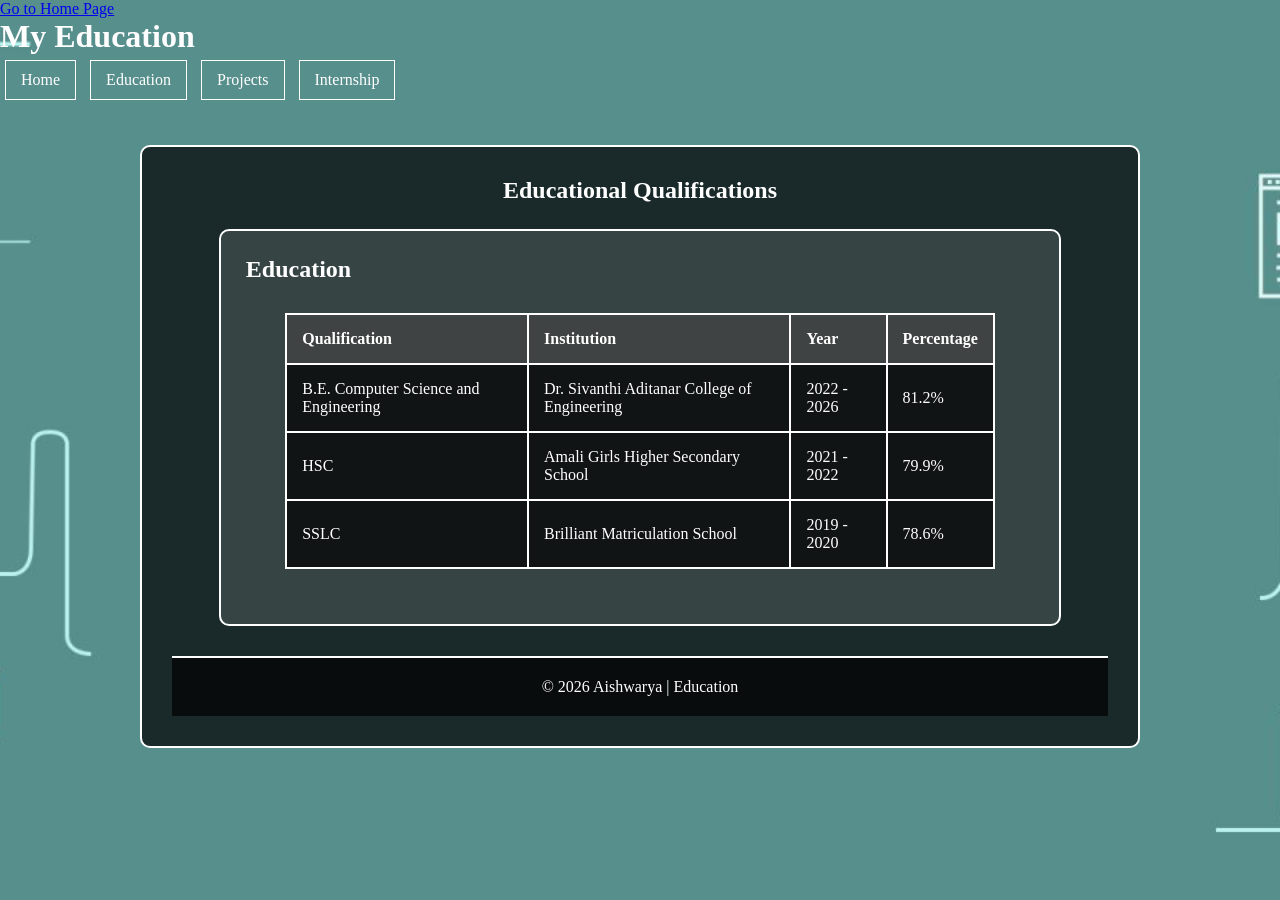
==== Background/BoxModel/education.html @ 3b181655 "portfolio" ====
<!DOCTYPE html>
<html>
    <head>
        <title>Education</title>
        <link rel="stylesheet" href="style.css">
    </head>

    <body>
        <div class="edu">
        <a href="index.html">Go to Home Page</a>

        <h1> My Education</h1>
          <nav>
            <a href="index.html">Home</a>
            <a href="education.html">Education</a>
            <a href="projects.html">Projects</a>
            <a href="internship.html">Internship</a>
        </nav>
        </div>
    <div class="container">

        <h2>Educational Qualifications</h2>


        <div class="card">

           <h2>Education</h2>

        <table>
            <tr>
                <th>Qualification</th>
                <th>Institution</th>
                <th>Year</th>
                <th>Percentage</th>
            </tr>

            <tr>
                <td>B.E. Computer Science and Engineering</td>
                <td>Dr. Sivanthi Aditanar College of Engineering</td>
                <td>2022 - 2026</td>
                <td>81.2%</td>
            </tr>

            <tr>
                <td>HSC</td>
                <td>Amali Girls Higher Secondary School</td>
                <td>2021 - 2022</td>
                <td>79.9%</td>
            </tr>

            <tr>
                <td>SSLC</td>
                <td>Brilliant Matriculation School</td>
                <td>2019 - 2020</td>
                <td>78.6%</td>
            </tr>
        </table>
    </div>


    <footer>
        <p>© 2026 Aishwarya | Education</p>
    </footer>

    </body>
</html>
---- Background/BoxModel/style.css ----
* {
    box-sizing: border-box;
    margin: 0;
    padding: 0;
}


body {
    background-image: url("index.png");
    background-size: cover;
    background-position: center;
    background-attachment: fixed;

    color: white;
    
}



 
header {
    text-align: center;
    padding: 25px;
    border-bottom: 2px solid white;
    background-color: rgba(0, 0, 0, 0.7);
}

header h1 {
    margin-bottom: 10px;
}

header p {
    margin-bottom: 15px;
}


nav a {
    display: inline-block;
    margin: 5px;
    padding: 10px 15px;
    border: 1px solid white;
    color: white;
    text-decoration: none;
}

nav a:hover {
    background-color: white;
    color: black;
}


.container {
    width: 80%;
    min-width: 300px;
    max-width: 1000px;

    min-height: 500px;

    margin: 40px auto;
    padding: 30px;

    border: 2px solid white;

    background-color: rgba(0, 0, 0, 0.7);
    border-radius: 10px;
}


.container > h2 {
    text-align: center;
    margin-bottom: 25px;
}


.card {
    width: 90%;
    min-width: 250px;
    max-width: 850px;

    min-height: 150px;
    max-height: 500px;

    margin: 25px auto;
    padding: 25px;

    border: 2px solid white;

    background-color: rgba(255, 255, 255, 0.12);
    border-radius: 10px;

    box-sizing: border-box;
}


.card h3 {
    margin-bottom: 15px;
}

.card h4 {
    margin-bottom: 15px;
}

.card p {
    margin: 10px 0;
    line-height: 1.6;
}

.card li {
    margin: 8px 0;
}


.btn {
    display: inline-block;

    margin: 20px 5px;
    padding: 12px 20px;

    border: 2px solid white;

    color: white;
    text-decoration: none;

    border-radius: 6px;
}

.btn:hover {
    background-color: white;
    color: black;
}


table {
    width: 90%;

    margin: 30px auto;

    border-collapse: collapse;

    background-color: rgba(0, 0, 0, 0.7);
}

th,
td {
    border: 2px solid white;

    padding: 15px;

    text-align: left;
}

th {
    background-color: rgba(255, 255, 255, 0.2);
}

tr:hover {
    background-color: rgba(255, 255, 255, 0.1);
}


.box {
    width: 400px;
    height: 150px;

    padding: 20px;
    border: 5px solid white;
    margin: 40px auto;

    box-sizing: content-box;
}


footer {
    text-align: center;

    padding: 20px;
    margin-top: 30px;

    border-top: 2px solid white;

    background-color: rgba(0, 0, 0, 0.7);
}
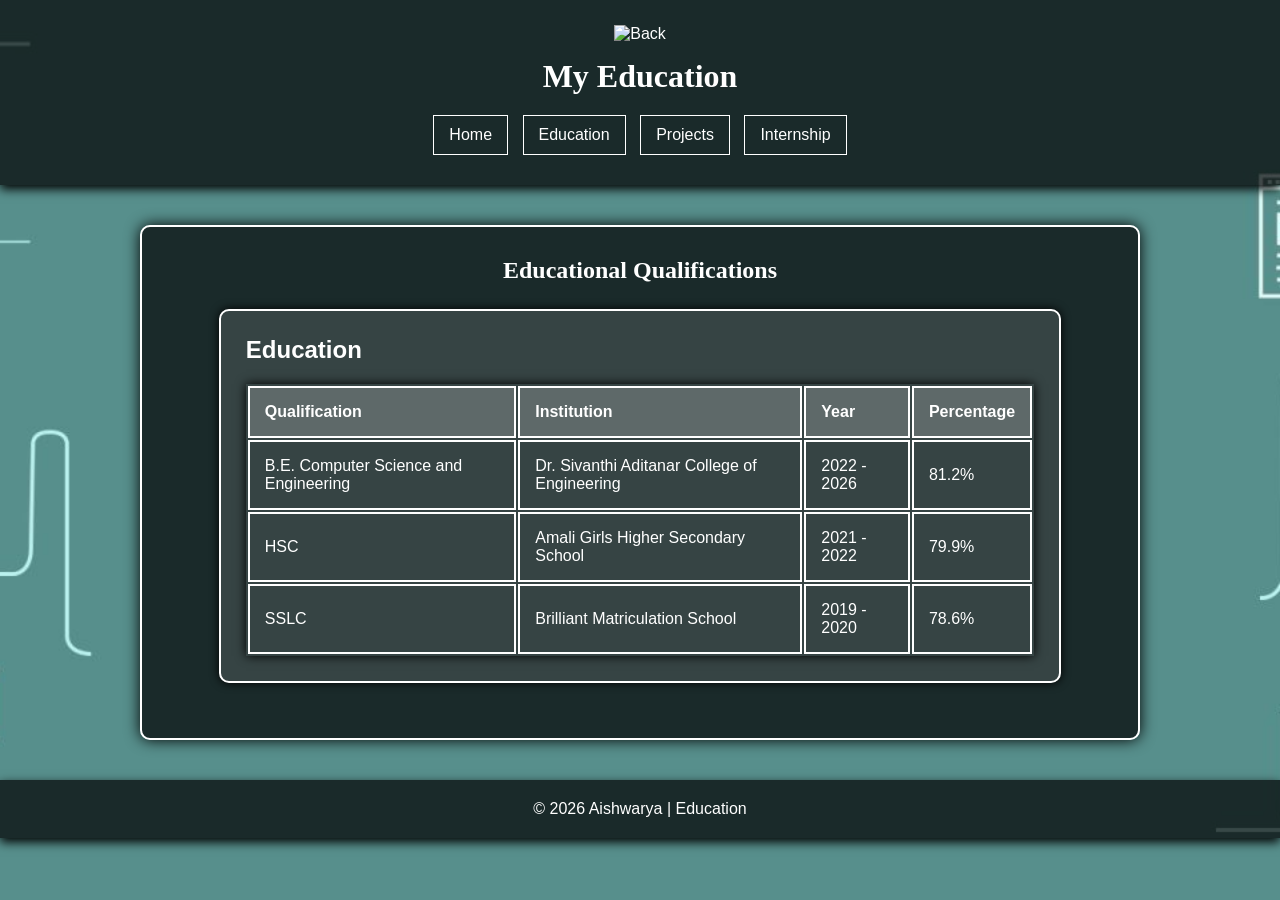
==== commit f32acfc7: "updated" ====
--- a/Background/BoxModel/education.html
+++ b/Background/BoxModel/education.html
@@ -1,60 +1,56 @@
 <!DOCTYPE html>
 <html>
-    <head>
-        <title>Education</title>
-        <link rel="stylesheet" href="style.css">
-    </head>
+<head>
+    <title>Education</title>
+    <link rel="stylesheet" href="education.css">
+</head>
 
-    <body>
-        <div class="edu">
-        <a href="index.html">Go to Home Page</a>
-
-        <h1> My Education</h1>
-          <nav>
+<body>
+    <header>
+    <img src="" alt="Back">
+        <h1>My Education</h1>
+        <nav>
             <a href="index.html">Home</a>
             <a href="education.html">Education</a>
             <a href="projects.html">Projects</a>
             <a href="internship.html">Internship</a>
         </nav>
+    </header>
+
+    <div class="container">
+        <h2>Educational Qualifications</h2>
+        <div class="card">
+            <h2>Education</h2>
+            <table>
+                <tr>
+                    <th>Qualification</th>
+                    <th>Institution</th>
+                    <th>Year</th>
+                    <th>Percentage</th>
+                </tr>
+
+                <tr>
+                    <td>B.E. Computer Science and Engineering</td>
+                    <td>Dr. Sivanthi Aditanar College of Engineering</td>
+                    <td>2022 - 2026</td>
+                    <td>81.2%</td>
+                </tr>
+
+                <tr>
+                    <td>HSC</td>
+                    <td>Amali Girls Higher Secondary School</td>
+                    <td>2021 - 2022</td>
+                    <td>79.9%</td>
+                </tr>
+
+                <tr>
+                    <td>SSLC</td>
+                    <td>Brilliant Matriculation School</td>
+                    <td>2019 - 2020</td>
+                    <td>78.6%</td>
+                </tr>
+            </table>
         </div>
-    <div class="container">
-
-        <h2>Educational Qualifications</h2>
-
-
-        <div class="card">
-
-           <h2>Education</h2>
-
-        <table>
-            <tr>
-                <th>Qualification</th>
-                <th>Institution</th>
-                <th>Year</th>
-                <th>Percentage</th>
-            </tr>
-
-            <tr>
-                <td>B.E. Computer Science and Engineering</td>
-                <td>Dr. Sivanthi Aditanar College of Engineering</td>
-                <td>2022 - 2026</td>
-                <td>81.2%</td>
-            </tr>
-
-            <tr>
-                <td>HSC</td>
-                <td>Amali Girls Higher Secondary School</td>
-                <td>2021 - 2022</td>
-                <td>79.9%</td>
-            </tr>
-
-            <tr>
-                <td>SSLC</td>
-                <td>Brilliant Matriculation School</td>
-                <td>2019 - 2020</td>
-                <td>78.6%</td>
-            </tr>
-        </table>
     </div>
 
 
@@ -62,5 +58,5 @@
         <p>© 2026 Aishwarya | Education</p>
     </footer>
 
-    </body>
+</body>
 </html>
--- a/Background/BoxModel/education.css
+++ b/Background/BoxModel/education.css
@@ -0,0 +1,138 @@
+
+* {
+    box-sizing: border-box;
+    margin: 0;
+    padding: 0;
+}
+
+
+body {
+    font-family: Arial, sans-serif;
+    background-image: url("index.png");
+    background-size: cover;
+    background-position: center;
+    background-attachment: fixed;
+    color: white;
+}
+
+
+header {
+    display: block;
+    text-align: center;
+    padding: 25px;
+    background-color: rgba(0, 0, 0, 0.7);
+    box-shadow: 0 4px 10px black;
+}
+
+
+header h1 {
+    font-family: Georgia, serif;
+    font-weight: bold;
+    margin: 15px 0;
+}
+
+
+header > a {
+    display: inline-block;
+    color: white;
+    margin-bottom: 10px;
+}
+
+
+nav a {
+    display: inline-block;
+    margin: 5px;
+    padding: 10px 15px;
+    border: 1px solid white;
+    color: white;
+    text-decoration: none;
+}
+
+
+nav a:hover {
+    background-color: white;
+    color: black;
+}
+
+
+.container {
+    display: block;
+    width: 80%;
+    min-width: 300px;
+    max-width: 1000px;
+    min-height: 500px;
+    margin: 40px auto;
+    padding: 30px;
+    border: 2px solid white;
+    background-color: rgba(0, 0, 0, 0.7);
+    border-radius: 10px;
+    box-shadow: 0 0 15px black;
+}
+
+
+.container > h2 {
+    font-family: Georgia, serif;
+    font-weight: bold;
+    text-align: center;
+    margin-bottom: 25px;
+}
+
+
+
+.card {
+    display: block;
+    width: 90%;
+    min-width: 250px;
+    max-width: 850px;
+    min-height: 150px;
+    max-height: 500px;
+    margin: 25px auto;
+    padding: 25px;
+    border: 2px solid white;
+    background-color: rgba(255, 255, 255, 0.12);
+    border-radius: 10px;
+    box-shadow: 0 0 10px black;
+    overflow: auto;
+}
+
+
+.card h2 {
+    font-weight: bold;
+    margin-bottom: 20px;
+}
+
+
+
+table {
+    width: 100%;
+    box-shadow: 0 0 10px black;
+    overflow: auto;
+}
+
+
+th,td {
+    border: 2px solid white;
+    padding: 15px;
+    text-align: left;
+}
+
+
+th {
+    font-weight: bold;
+    background-color: rgba(255, 255, 255, 0.2);
+}
+
+
+tr:hover {
+    background-color: rgba(255, 255, 255, 0.1);
+}
+
+
+footer {
+    display: block;
+    text-align: center;
+    padding: 20px;
+    margin-top: 30px;
+    background-color: rgba(0, 0, 0, 0.7);
+    box-shadow: 0 4px 10px black;
+}
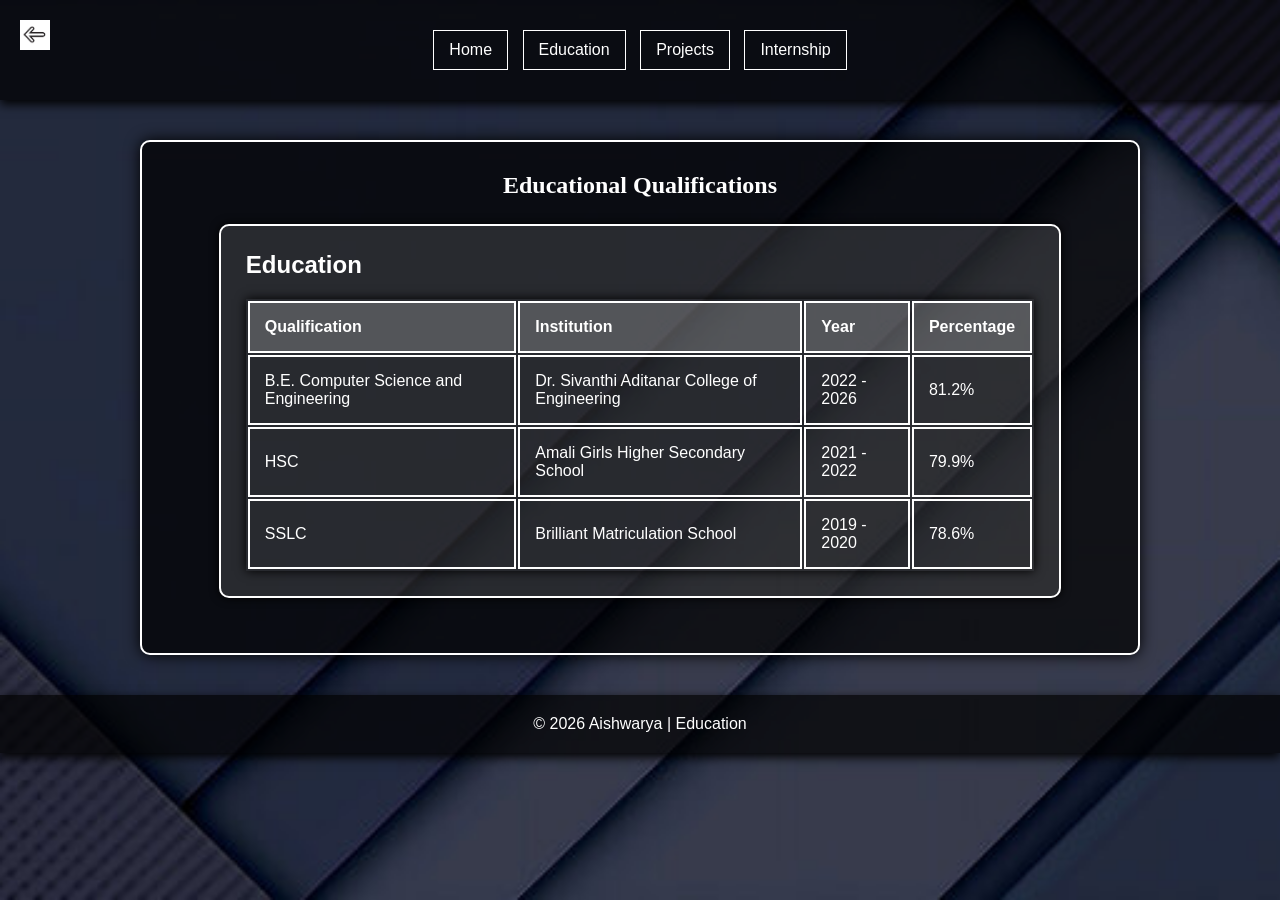
==== commit cda90b51: "updates" ====
--- a/Background/BoxModel/education.html
+++ b/Background/BoxModel/education.html
@@ -7,9 +7,9 @@
 
 <body>
     <header>
-    <img src="" alt="Back">
-        <h1>My Education</h1>
-        <nav>
+    <a href="index.html" target="_self" class="back-icon">
+        <img src="back.png" alt="Back" width="30" height="30">
+    </a>        <nav>
             <a href="index.html">Home</a>
             <a href="education.html">Education</a>
             <a href="projects.html">Projects</a>
--- a/Background/BoxModel/education.css
+++ b/Background/BoxModel/education.css
@@ -101,7 +101,24 @@
     margin-bottom: 20px;
 }
 
+.back-icon {
+    position: absolute;
+    top: 20px;
+    left: 20px;
+    font-size: 30px;
+    color: white;
+    text-decoration: none;
+}
 
+.back-icon:hover {
+    color: lightgray;
+}
+
+.back-icon {
+    position: absolute;
+    top: 20px;
+    left: 20px;
+}
 
 table {
     width: 100%;
